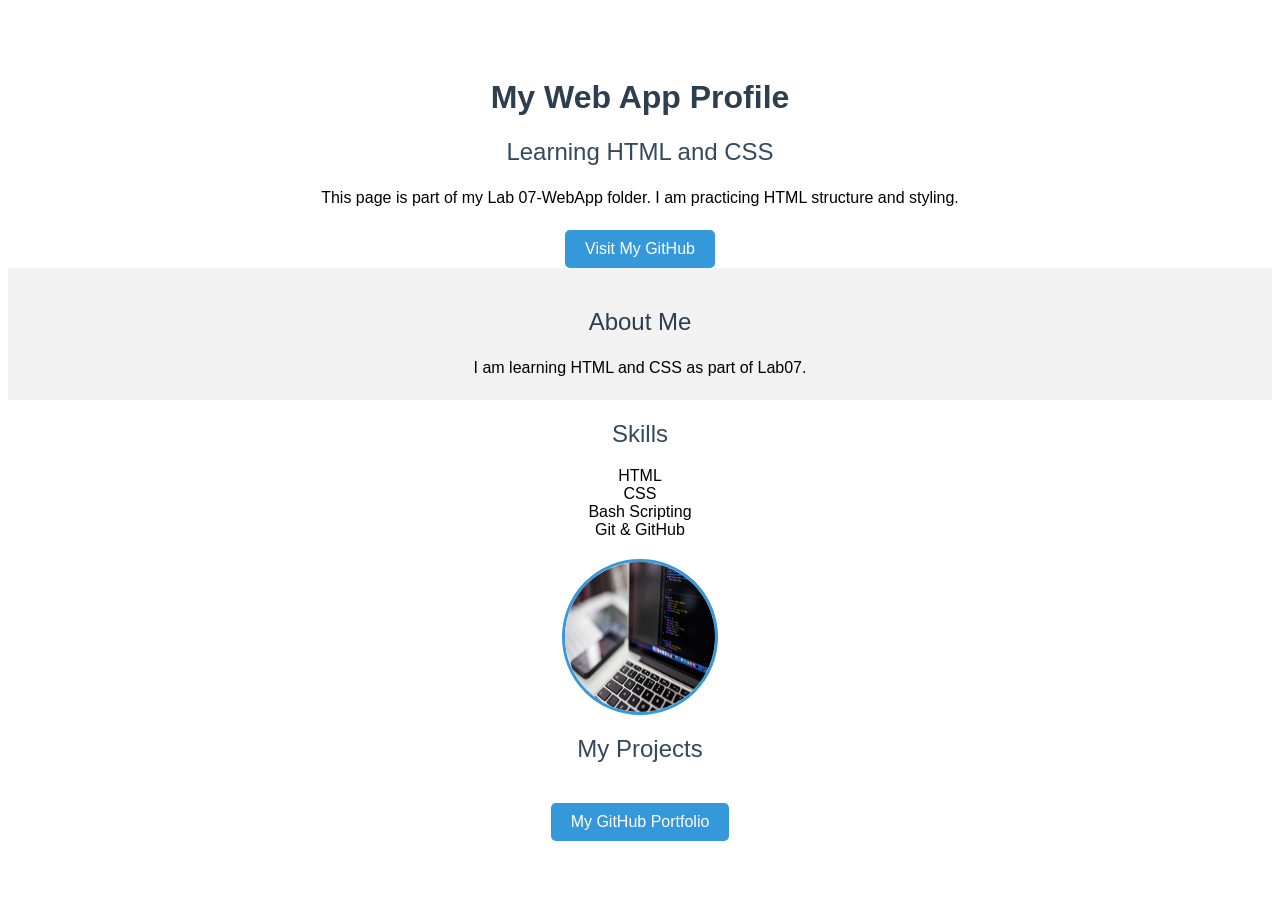
==== 07-WebApp/profile.html @ 03e8b3cc "Added profile image and my link to portfolio" ====
<!DOCTYPE html>
<html>
<head>
    <title>Profile Page</title>
    <link rel="stylesheet" href="style.css">
</head>
<body>
    <h1>My Web App Profile</h1>
    <h2> Learning HTML and CSS</h2>

    <p>This page is part of my Lab 07-WebApp folder. I am practicing HTML structure and styling.</p>

    <a href="https://github.com" class="button">Visit My GitHub</a>

    <div class="about">
        <h2>About Me</h2>
        <p>I am learning HTML and CSS as part of Lab07.</p>
    </div>

    <div class="skills">
        <h2>Skills</h2>
        <ul>
            <li>HTML</li>
            <li>CSS</li>
            <li>Bash Scripting</li>
            <li>Git & GitHub</li>
        </ul>
    </div>

    <div class="profile-image">
        <img src="technology.jpg" alt="Profile Picture">
    </div>

    <div class="projects">
        <h2>My Projects</h2>
        <ul>
            <li><a href="https://github.com/WockTechJM" target="_blank" class="button">My GitHub Portfolio</a></li>
        </ul>
    </div>

</body>
</html>
---- 07-WebApp/style.css ----
body {
    font-family: Arial, sans-serif;
    background-color: #f9f9f9
    color: #333;
    text-align: center;
    padding-top: 50px;
}
h1 {
    color: #2c3e50;
}
h2 {
    color: #34495e;
    font-weight: normal;
}

p {
    width: 60%;
    margin: 0 auto;
    line-height: 1.5;
   
}

.button {
    display: inline-block;
    background-color: #3498db;
    color: white;
    padding: 10px 20px;
    margin-top: 20px;
    text-decoration: none;
    border-radius: 5px; 
}
.button:hover {
    background-color: #2980b9;
    color: white;
}

ul {
    list-style-type: square; /* circle, disc, square, none */

}

ul {
    padding-left: 0;
    text-align: center
}

.about {
    background-color: #f2f2f2;
    padding: 20px;
    text-align: center;
}

.about h2 {
    color: #2c3e50;
}   

.about p {
    font-size: 16px;
}

.profile-image img {
    width: 150px;
    height: 150px;
    border-radius: 50%;
    display: block;
    margin: 20px auto;
    border: 3px solid #3498db;
}

.button { 
    display: inline-block;
    background-color: #3498db;
    color: white;
    padding: 10px 20px;
    margin-top: 20px;
    text-decoration: none;
    border-radius: 5px; 
}

.button:hover {
    background-color: #2980b9;
    color: white;
}
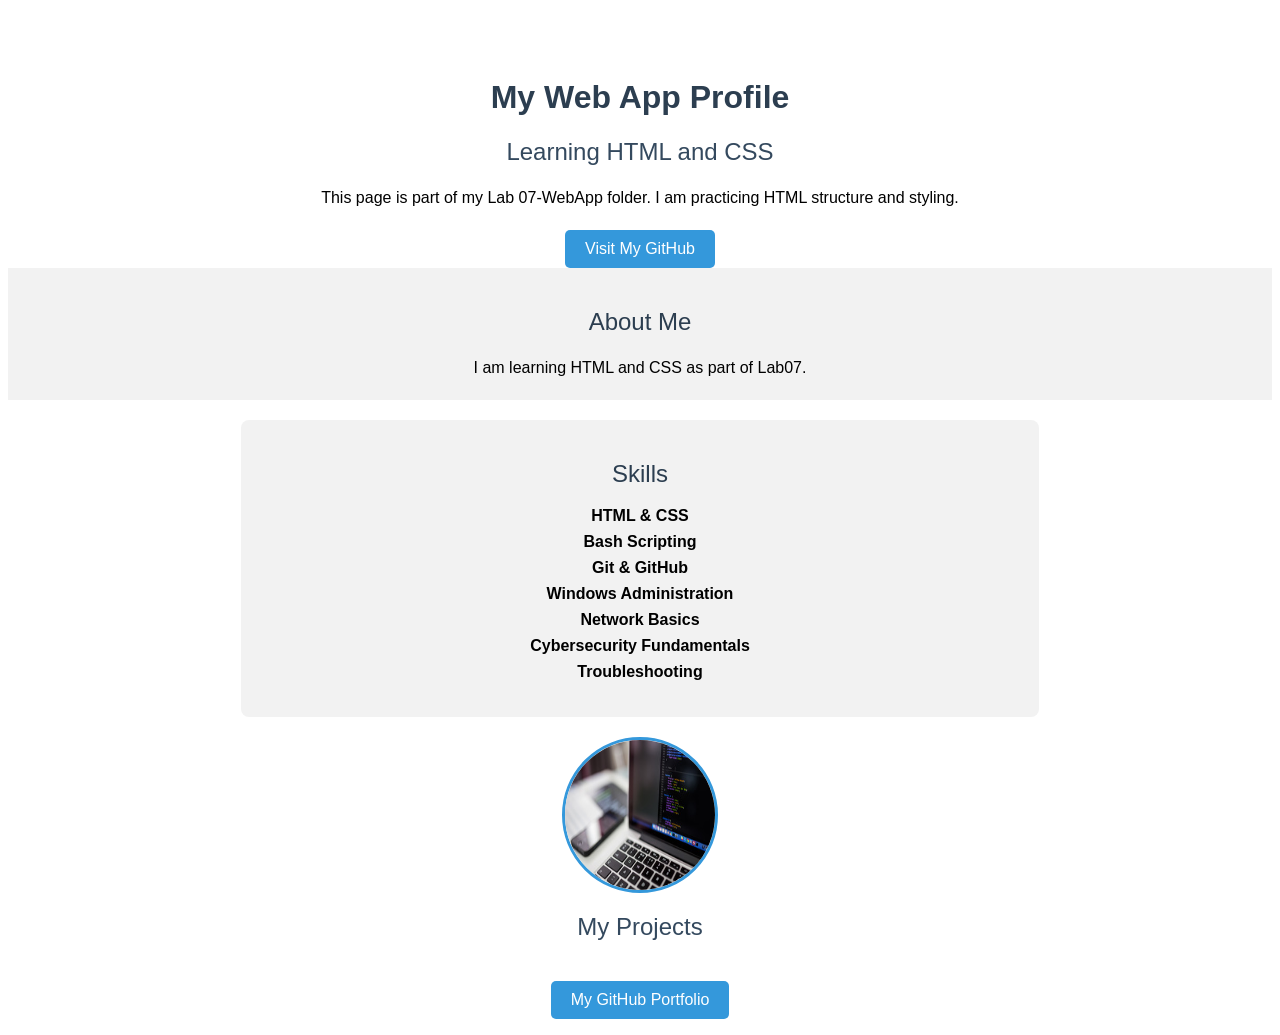
==== commit 7abab99e: "Update skills sectionwith IT + cybersecurity skill and styling" ====
--- a/07-WebApp/profile.html
+++ b/07-WebApp/profile.html
@@ -20,10 +20,13 @@
     <div class="skills">
         <h2>Skills</h2>
         <ul>
-            <li>HTML</li>
-            <li>CSS</li>
+            <li>HTML & CSS</li>
             <li>Bash Scripting</li>
             <li>Git & GitHub</li>
+            <li>Windows Administration</li>
+            <li>Network Basics</li>
+            <li>Cybersecurity Fundamentals</li>
+            <li>Troubleshooting</li>
         </ul>
     </div>
 
--- a/07-WebApp/style.css
+++ b/07-WebApp/style.css
@@ -81,3 +81,22 @@
     background-color: #2980b9;
     color: white;
 }
+.skills {background-color: #f2f2f2;
+    padding: 20px;
+    width: 60%;
+    margin: 20px auto;
+    border-radius: 8px;
+    text-align: center;
+}
+.skills h2 {
+    color: #2c3e50;
+}
+.skills ul {
+    list-style-type: none;
+    padding-left: 0;
+}
+
+.skills li {
+    margin: 8px 0;
+    font-weight: bold;
+}
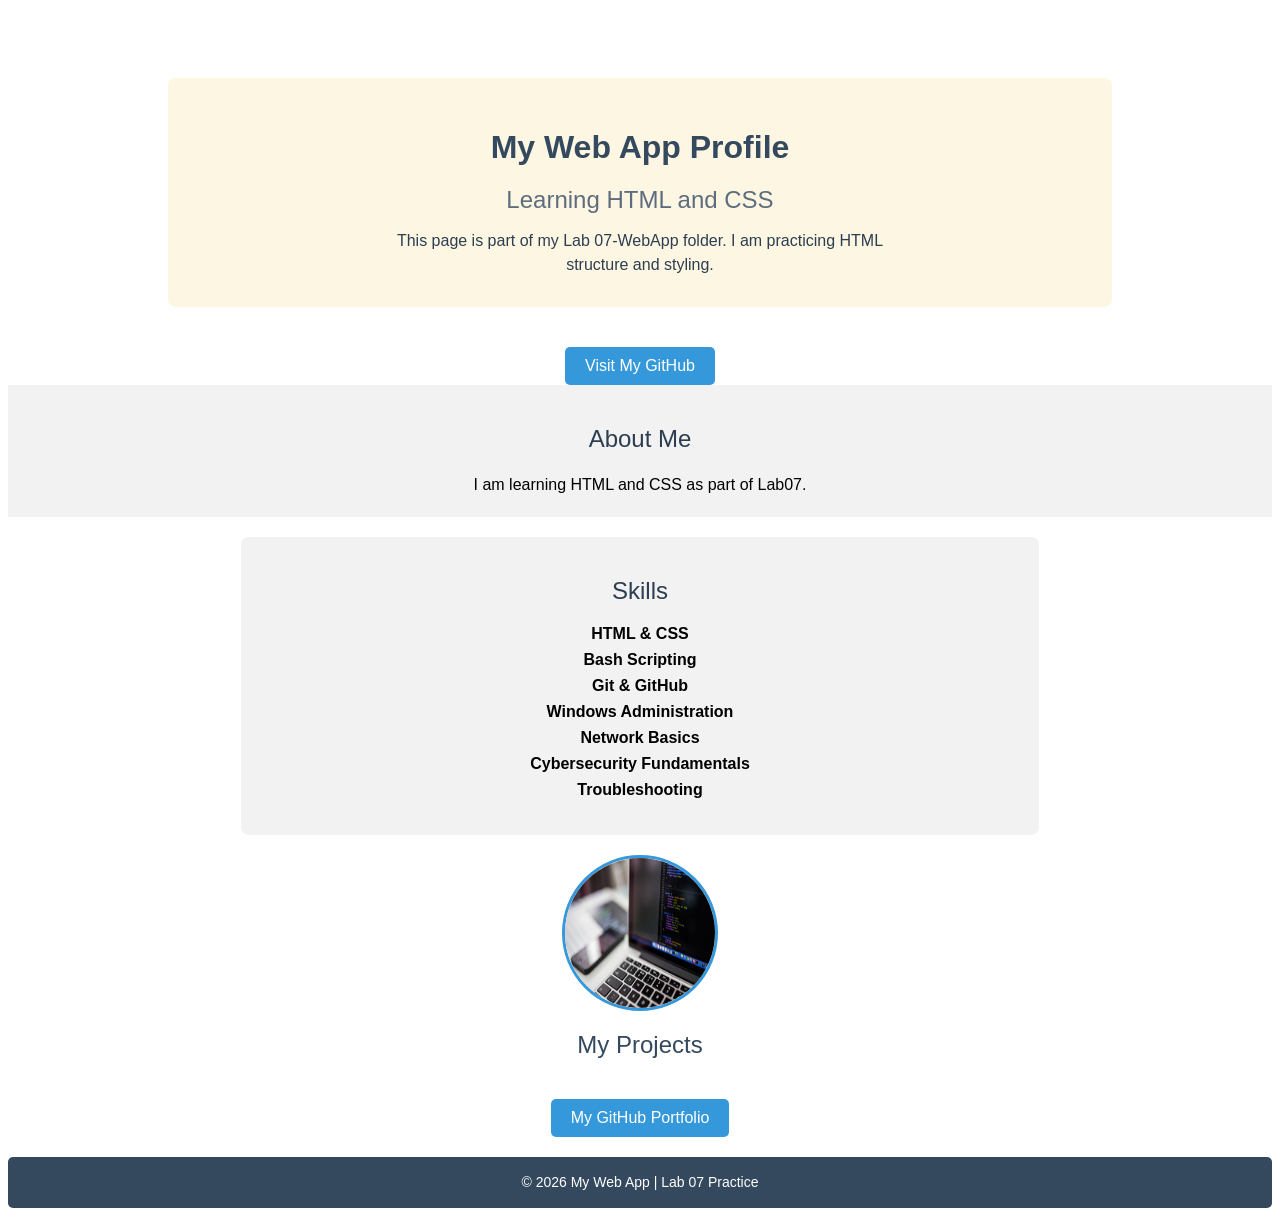
==== commit 3fa15b98: "Updated Notes.md" ====
--- a/07-WebApp/profile.html
+++ b/07-WebApp/profile.html
@@ -5,10 +5,13 @@
     <link rel="stylesheet" href="style.css">
 </head>
 <body>
+
+    <div class="header-section">
     <h1>My Web App Profile</h1>
     <h2> Learning HTML and CSS</h2>
-
     <p>This page is part of my Lab 07-WebApp folder. I am practicing HTML structure and styling.</p>
+    
+</div>
 
     <a href="https://github.com" class="button">Visit My GitHub</a>
 
@@ -41,5 +44,9 @@
         </ul>
     </div>
 
+<footer class="footer-section">
+    <p>&copy; 2026 My Web App | Lab 07 Practice</p>
+</footer>
+
 </body>
 </html>
--- a/07-WebApp/style.css
+++ b/07-WebApp/style.css
@@ -5,6 +5,31 @@
     text-align: center;
     padding-top: 50px;
 }
+
+.header-section {
+    background-color: #fdf6e3;
+    padding: 30px;
+    text-align: center;
+    border-radius: 8px;
+    width: 70%;
+    margin: 20px auto;
+}
+
+.header-section h1 {
+    color: #34495e;
+    margin-bottom: 10px;
+}
+
+.header-section h2 {
+    color: #5d6d7e;
+    margin-bottom: 15px;
+}
+
+.header-section p {
+    font-size: 16px;
+    color: #2c3e50;
+}
+
 h1 {
     color: #2c3e50;
 }
@@ -28,6 +53,7 @@
     margin-top: 20px;
     text-decoration: none;
     border-radius: 5px; 
+
 }
 .button:hover {
     background-color: #2980b9;
@@ -100,3 +126,13 @@
     margin: 8px 0;
     font-weight: bold;
 }
+
+.footer-section {
+    background-color: #34495e;
+    color: white;
+    text-align: center;
+    padding: 15px 0;
+    border-radius: 5px;
+    margin: 20px auto;
+    font-size: 14px;
+}
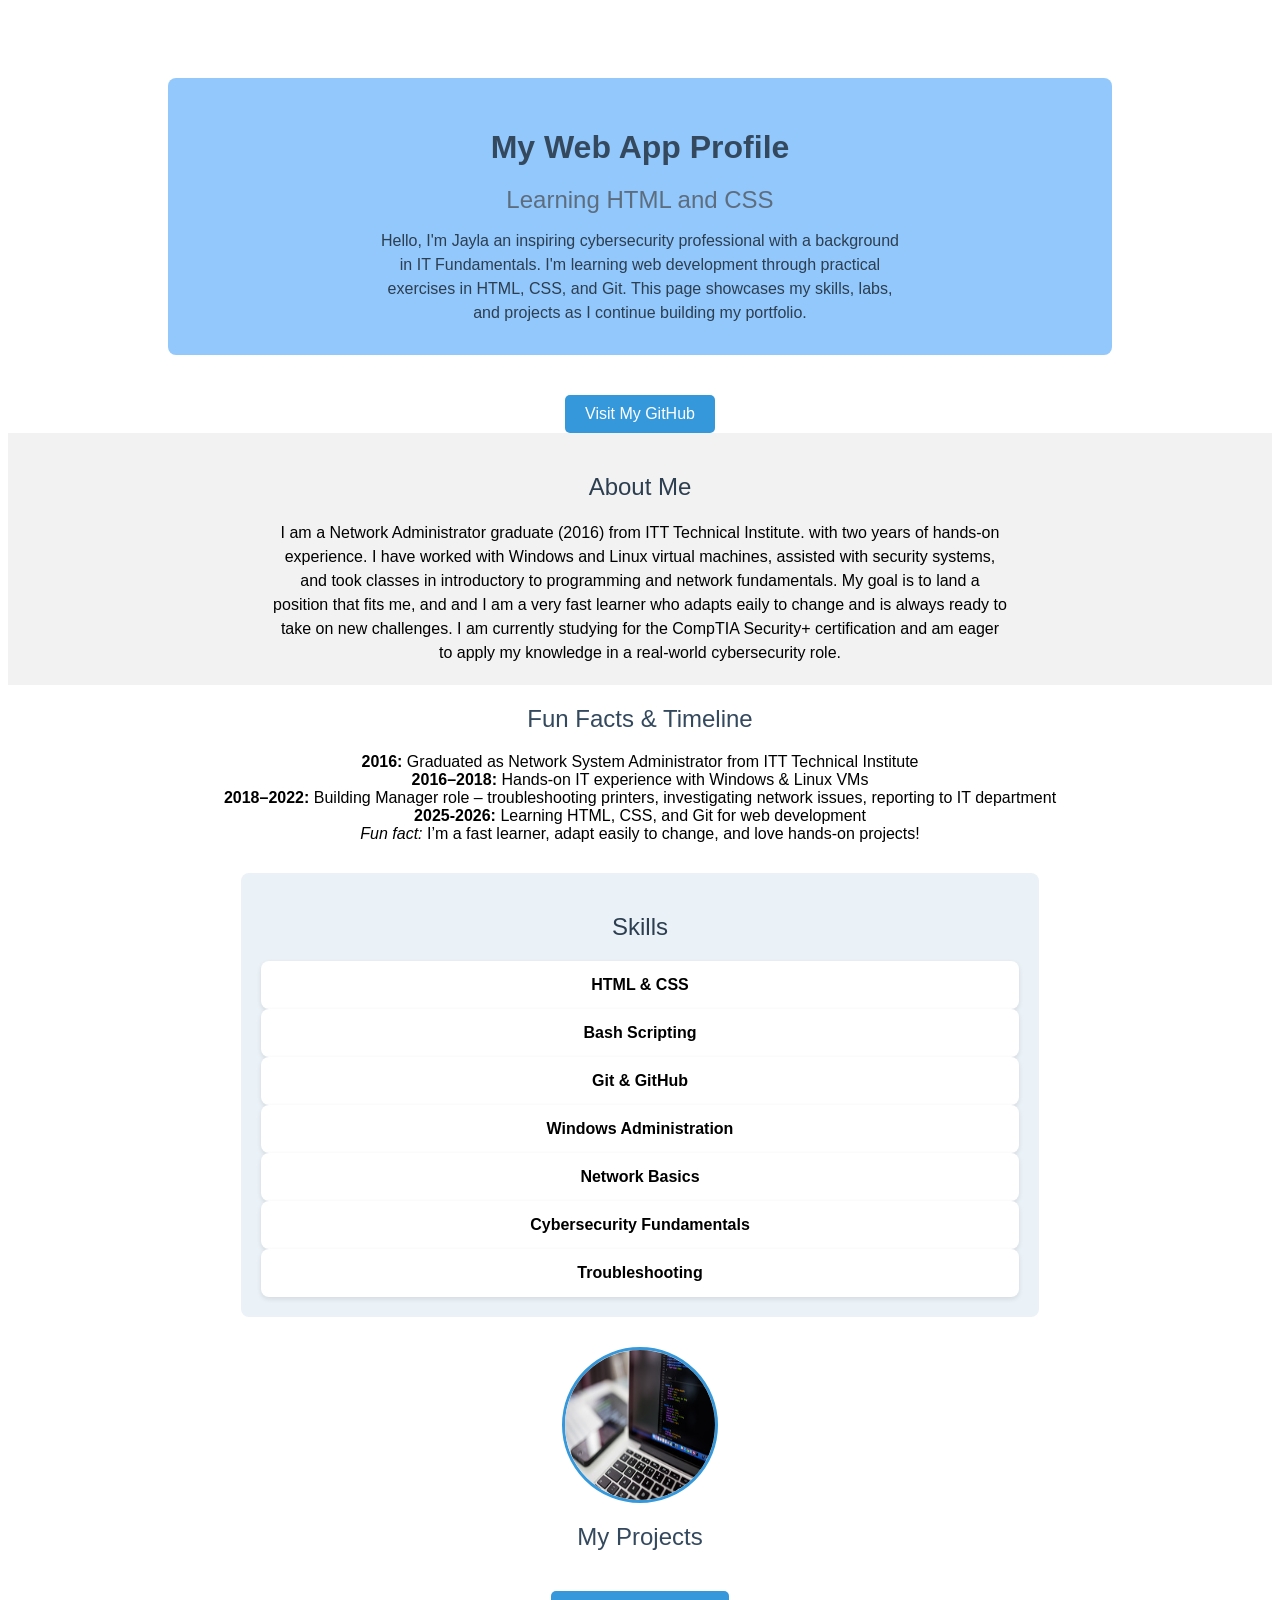
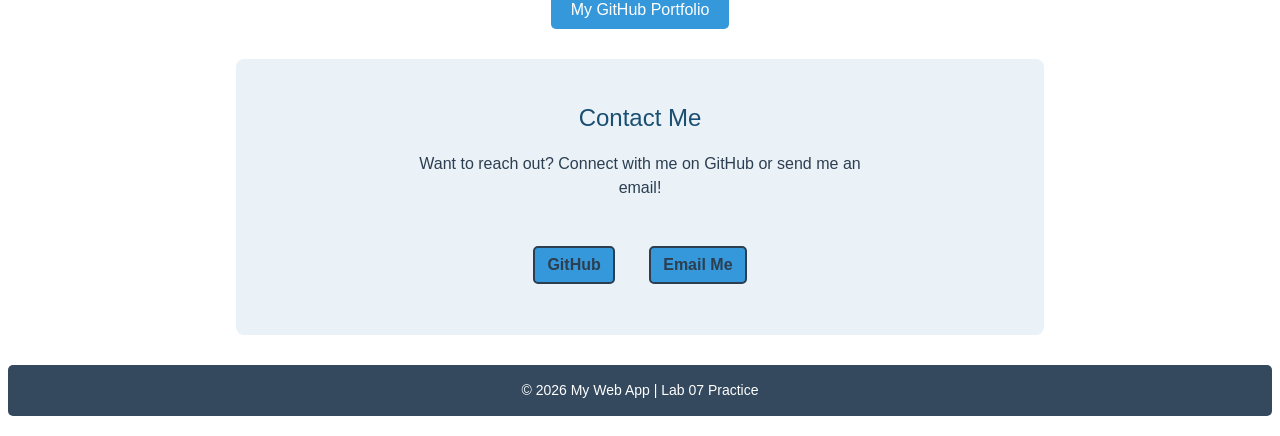
==== commit 836ea012: "Update files" ====
--- a/07-WebApp/profile.html
+++ b/07-WebApp/profile.html
@@ -6,10 +6,12 @@
 </head>
 <body>
 
-    <div class="header-section">
+<div class="header-section">
     <h1>My Web App Profile</h1>
-    <h2> Learning HTML and CSS</h2>
-    <p>This page is part of my Lab 07-WebApp folder. I am practicing HTML structure and styling.</p>
+    <h2>Learning HTML and CSS</h2>
+    <p>Hello, I'm Jayla an inspiring cybersecurity professional with a background in IT Fundamentals.
+        I'm learning web development through practical exercises in HTML, CSS, and Git.
+        This page showcases my skills, labs, and projects as I continue building my portfolio.</p>
     
 </div>
 
@@ -17,20 +19,37 @@
 
     <div class="about">
         <h2>About Me</h2>
-        <p>I am learning HTML and CSS as part of Lab07.</p>
+        <p>
+            I am a Network Administrator graduate (2016) from ITT Technical Institute. with two years of hands-on experience.
+            I have worked with Windows and Linux virtual machines, assisted with security systems, and took classes
+            in introductory to programming and network fundamentals. My goal is to land a position that fits me, and
+            and I am a very fast learner who adapts eaily to change and is always ready to take on new challenges. I am
+            currently studying for the CompTIA Security+ certification and am eager to apply my knowledge in a real-world
+             cybersecurity role.
+        </p>
     </div>
+
+   <div class="fun-fact">
+  <h2>Fun Facts & Timeline</h2>
+  <ul>
+    <li><strong>2016:</strong> Graduated as Network System Administrator from ITT Technical Institute</li>
+    <li><strong>2016–2018:</strong> Hands-on IT experience with Windows & Linux VMs</li>
+    <li><strong>2018–2022:</strong> Building Manager role – troubleshooting printers, investigating network issues, reporting to IT department</li>
+    <li><strong>2025-2026:</strong> Learning HTML, CSS, and Git for web development</li>
+    <li><em>Fun fact:</em> I’m a fast learner, adapt easily to change, and love hands-on projects!</li>
+  </ul>
+</div>
 
     <div class="skills">
         <h2>Skills</h2>
-        <ul>
-            <li>HTML & CSS</li>
-            <li>Bash Scripting</li>
-            <li>Git & GitHub</li>
-            <li>Windows Administration</li>
-            <li>Network Basics</li>
-            <li>Cybersecurity Fundamentals</li>
-            <li>Troubleshooting</li>
-        </ul>
+        <div class="skills-cards"></div>
+            <div class="skill-card">HTML & CSS</div>
+            <div class="skill-card">Bash Scripting</div>
+            <div class="skill-card">Git & GitHub</div>
+            <div class="skill-card">Windows Administration</div>
+            <div class="skill-card">Network Basics</div>
+            <div class="skill-card">Cybersecurity Fundamentals</div>
+            <div class="skill-card">Troubleshooting</div>
     </div>
 
     <div class="profile-image">
@@ -44,6 +63,15 @@
         </ul>
     </div>
 
+    <div class="contact-section">
+        <h2>Contact Me</h2>
+        <p>Want to reach out? Connect with me on GitHub or send me an email!</p>
+        <ul>
+            <li><a href="https://github.com/WockTechJM" target="_blank" class="button">GitHub</a></li>
+            <li><a href="mailto:jmcgruder8@gmail.com" class="button">Email Me</a></li>
+        </ul>
+    </div>
+
 <footer class="footer-section">
     <p>&copy; 2026 My Web App | Lab 07 Practice</p>
 </footer>
--- a/07-WebApp/style.css
+++ b/07-WebApp/style.css
@@ -7,7 +7,7 @@
 }
 
 .header-section {
-    background-color: #fdf6e3;
+    background-color: #93c8fc;
     padding: 30px;
     text-align: center;
     border-radius: 8px;
@@ -107,24 +107,72 @@
     background-color: #2980b9;
     color: white;
 }
-.skills {background-color: #f2f2f2;
+.skills {background-color: #eaf2f8;
     padding: 20px;
     width: 60%;
-    margin: 20px auto;
+    margin: 30px auto;
     border-radius: 8px;
     text-align: center;
 }
 .skills h2 {
     color: #2c3e50;
 }
-.skills ul {
-    list-style-type: none;
-    padding-left: 0;
+
+.skills-cards {
+  display: flex;
+  flex-wrap: wrap;         /* allows multiple rows if needed */
+  justify-content: center; /* center the cards horizontally */
+  gap: 15px;               /* space between cards */
+  margin-top: 15px;
 }
 
-.skills li {
-    margin: 8px 0;
-    font-weight: bold;
+.skill-card {
+  background-color: #ffffff;
+  padding: 15px 20px;
+  border-radius: 8px;
+  box-shadow: 0 2px 5px rgba(0,0,0,0.1);
+  font-weight: bold;
+  min-width: 130px;
+  text-align: center;
+  transition: transform 0.3s, background-color 0.3s;
+}
+
+.skill-card:hover {
+  background-color: #3498db; /* light blue hover */
+  color: white;
+  transform: translateY(-5px);
+}
+
+.contact-section {
+  background-color: #eaf2f8;
+  padding: 25px;
+  width: 60%;
+  margin: 30px auto;
+  border-radius: 8px;
+  text-align: center;
+}
+
+.contact-section h2 { color: #1b4f72; }
+
+.contact-section p { color: #2c3e50; margin-bottom: 15px; }
+
+.contact-section ul { list-style-type: none; padding-left: 0; }
+
+.contact-section li { display: inline-block; margin: 10px 15px; }
+
+.contact-section a.button {
+  text-decoration: none;
+  color: #2c3e50;
+  font-weight: bold;
+  padding: 8px 12px;
+  border: 2px solid #2c3e50;
+  border-radius: 5px;
+  transition: 0.3s;
+}
+
+.contact-section a.button:hover {
+  background-color: #2c3e50;
+  color: white;
 }
 
 .footer-section {
